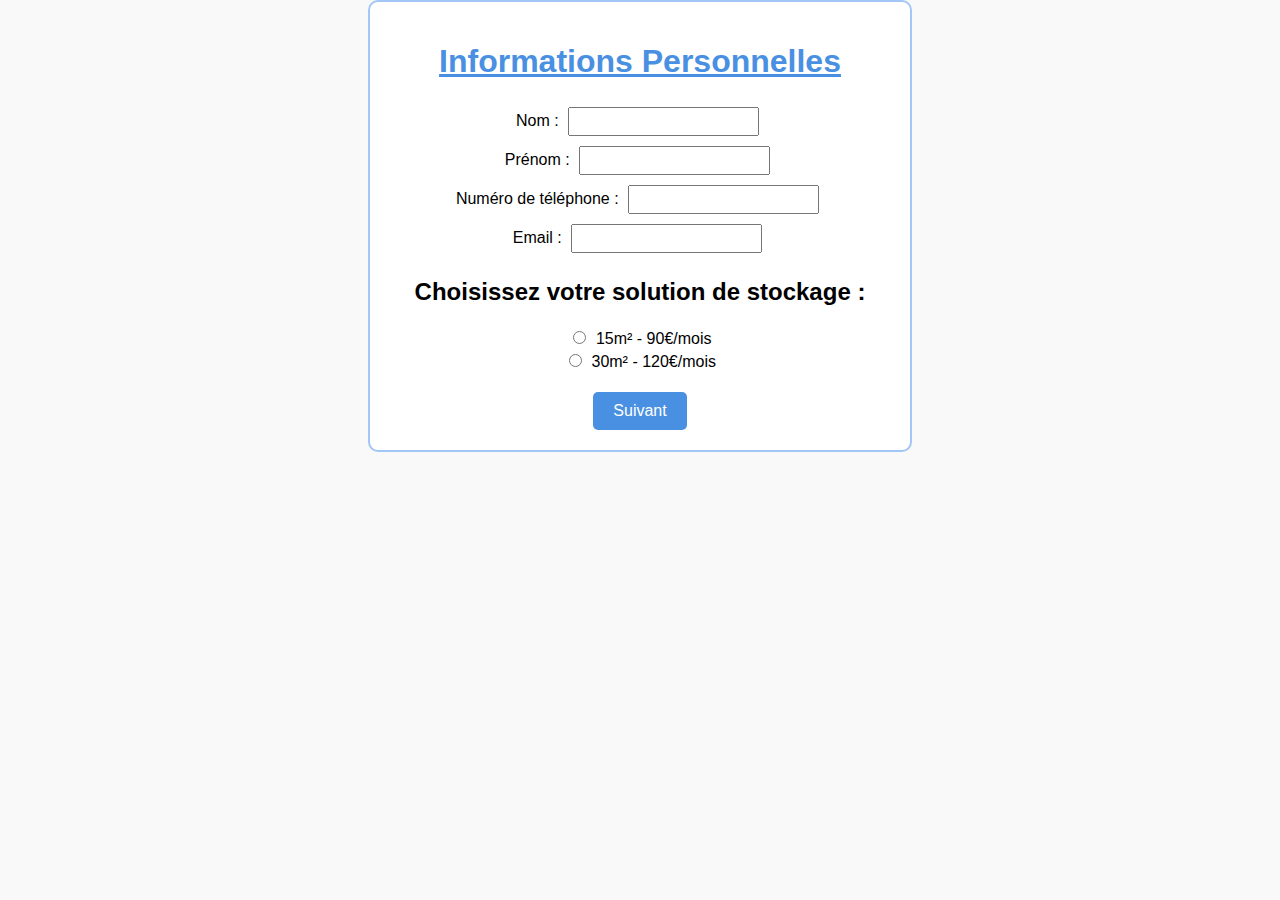
==== index.html @ 0b097788 "Add files via upload" ====
<!DOCTYPE html>
<html lang="fr">
<head>
    <meta charset="UTF-8">
    <meta name="viewport" content="width=device-width, initial-scale=1.0">
    <title>Location de Box - Index</title>
    <link rel="stylesheet" href="style.css">
</head>
<body>
    <div class="container">
        <h1>Informations Personnelles</h1>

        <!-- Formulaire de saisie des informations personnelles -->
        <form id="personalForm">
            <label for="nom">Nom :</label>
            <input type="text" id="nom" name="nom" required><br>

            <label for="prenom">Prénom :</label>
            <input type="text" id="prenom" name="prenom" required><br>

            <label for="telephone">Numéro de téléphone :</label>
            <input type="tel" id="telephone" name="telephone" required><br>

            <label for="email">Email :</label>
            <input type="email" id="email" name="email" required><br>

            <h2>Choisissez votre solution de stockage :</h2>
            <label for="15m2">
                <input type="radio" id="15m2" name="storageChoice" value="15m² à 90€" required>
                15m² - 90€/mois
            </label><br>
            <label for="30m2">
                <input type="radio" id="30m2" name="storageChoice" value="30m² à 120€" required>
                30m² - 120€/mois
            </label><br>

            <button type="submit">Suivant</button>
        </form>
    </div>

    <script src="index.js"></script>
</body>
</html>
---- style.css ----
body {
    font-family: Arial, sans-serif;
    background-color: #f9f9f9;
    margin: 0;
    padding: 0;
    text-align: center;
}

.container {
    max-width: 500px;
    margin: 0 auto;
    padding: 20px;
    border: 2px solid #a2c7f7;
    border-radius: 10px;
    background-color: #fff;
}

h1 {
    color: #4A90E2;
    text-decoration: underline;
}

button {
    background-color: #4A90E2;
    color: white;
    border: none;
    padding: 10px 20px;
    border-radius: 5px;
    cursor: pointer;
    font-size: 16px;
    margin-top: 20px;
}

button:disabled {
    background-color: #ccc;
    cursor: not-allowed;
}

input {
    margin: 5px;
    padding: 5px;
}
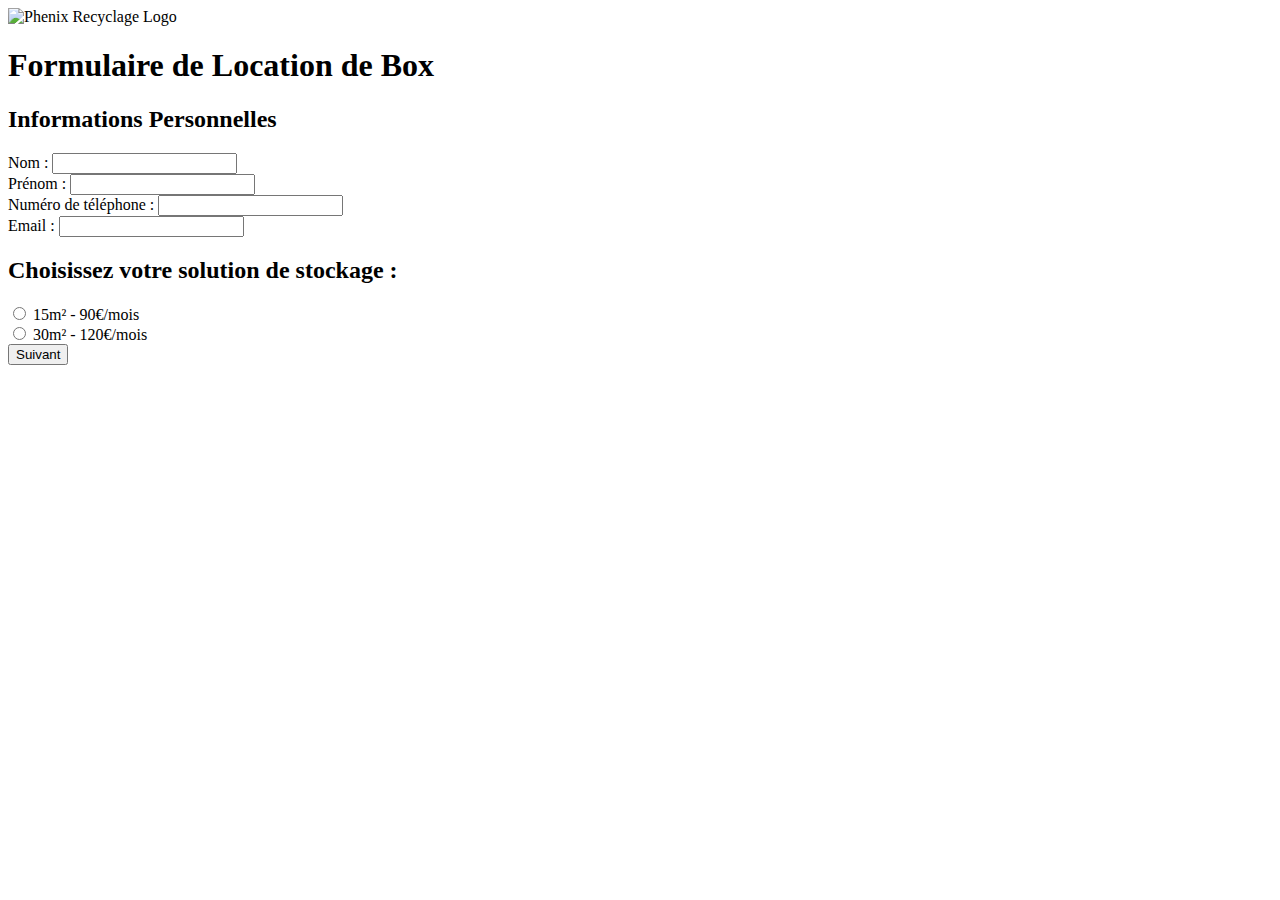
==== commit 423b6af0: "Update index.html" ====
--- a/index.html
+++ b/index.html
@@ -3,15 +3,25 @@
 <head>
     <meta charset="UTF-8">
     <meta name="viewport" content="width=device-width, initial-scale=1.0">
-    <title>Location de Box - Index</title>
-    <link rel="stylesheet" href="style.css">
+    <title>Formulaire de Location de Box</title>
+    <link rel="stylesheet" href="css/style.css">
 </head>
 <body>
+
+    <!-- Bande en haut avec logo -->
+    <header>
+        <img src="https://www.phenix-recyclage.com/img/global/phenix-recyclage.png" alt="Phenix Recyclage Logo" class="logo">
+        <h1>Formulaire de Location de Box</h1>
+    </header>
+
+    <!-- Bannière jaune sur les côtés -->
+    <div class="side-banner"></div>
+    <div class="side-banner right"></div>
+
+    <!-- Formulaire -->
     <div class="container">
-        <h1>Informations Personnelles</h1>
-
-        <!-- Formulaire de saisie des informations personnelles -->
-        <form id="personalForm">
+        <h2>Informations Personnelles</h2>
+        <form id="personalForm" action="page2.html" method="POST">
             <label for="nom">Nom :</label>
             <input type="text" id="nom" name="nom" required><br>
 
@@ -38,6 +48,6 @@
         </form>
     </div>
 
-    <script src="index.js"></script>
+    <script src="js/page1.js"></script>
 </body>
 </html>
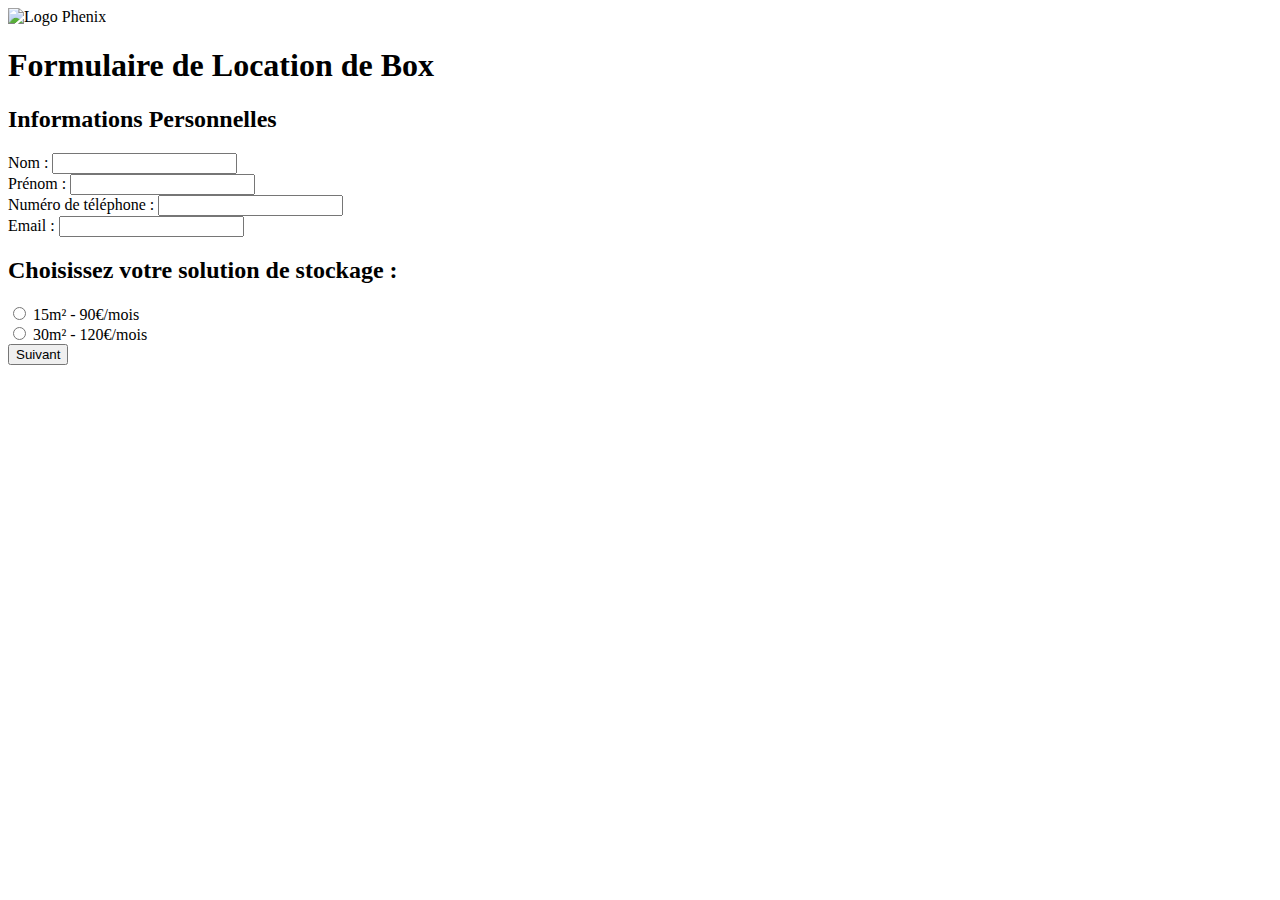
==== commit 55c490f4: "Update index.html" ====
--- a/index.html
+++ b/index.html
@@ -10,7 +10,7 @@
 
     <!-- Bande en haut avec logo -->
     <header>
-        <img src="https://www.phenix-recyclage.com/img/global/phenix-recyclage.png" alt="Phenix Recyclage Logo" class="logo">
+        <img src="https://www.phenix-recyclage.com/img/global/phenix-recyclage.png" alt="Logo Phenix" class="logo">
         <h1>Formulaire de Location de Box</h1>
     </header>
 
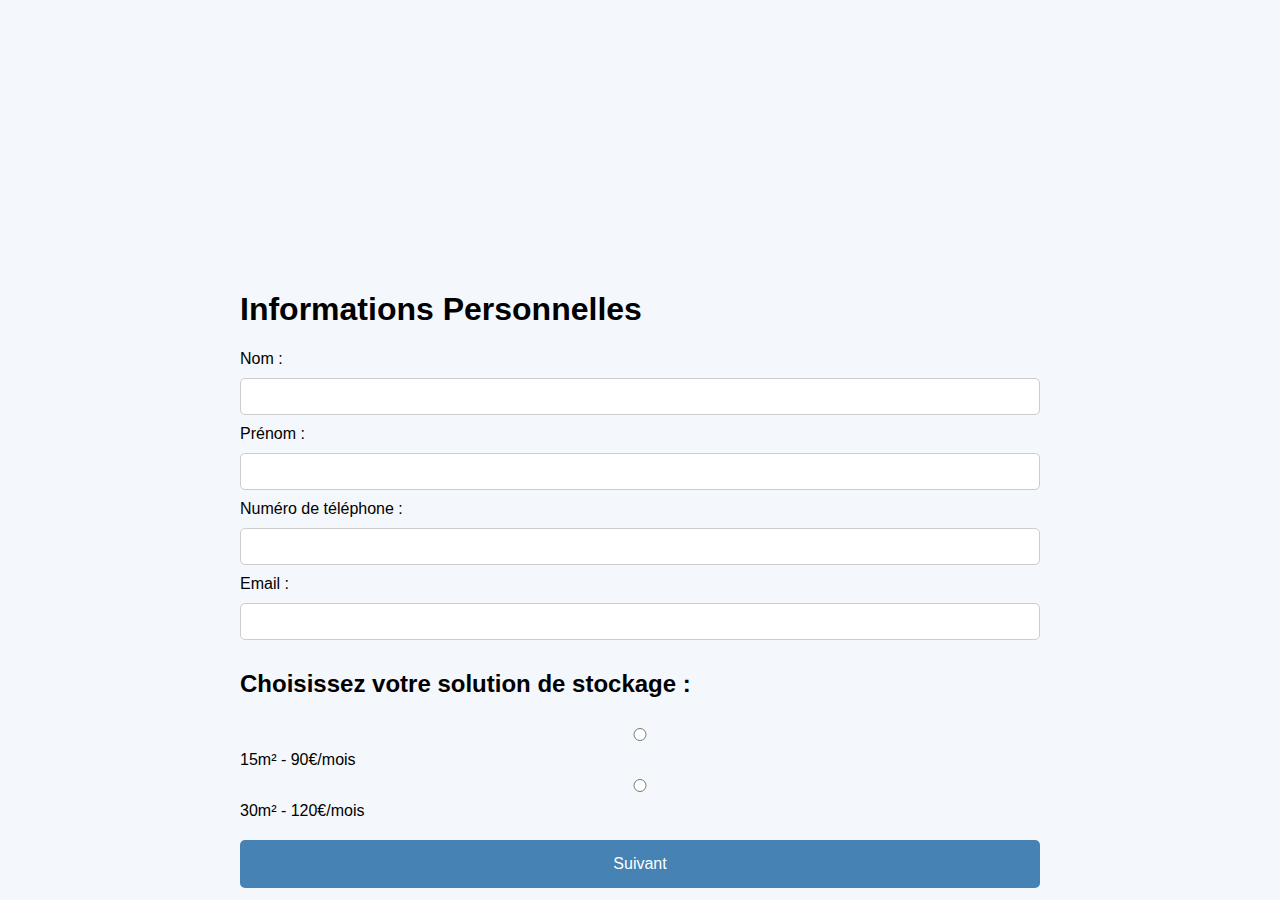
==== commit 0ccfee34: "Update index.html" ====
--- a/index.html
+++ b/index.html
@@ -3,25 +3,15 @@
 <head>
     <meta charset="UTF-8">
     <meta name="viewport" content="width=device-width, initial-scale=1.0">
-    <title>Formulaire de Location de Box</title>
-    <link rel="stylesheet" href="css/style.css">
+    <title>Location de Box - Index</title>
+    <link rel="stylesheet" href="style.css">
 </head>
 <body>
+    <div class="container">
+        <h1>Informations Personnelles</h1>
 
-    <!-- Bande en haut avec logo -->
-    <header>
-        <img src="https://www.phenix-recyclage.com/img/global/phenix-recyclage.png" alt="Logo Phenix" class="logo">
-        <h1>Formulaire de Location de Box</h1>
-    </header>
-
-    <!-- Bannière jaune sur les côtés -->
-    <div class="side-banner"></div>
-    <div class="side-banner right"></div>
-
-    <!-- Formulaire -->
-    <div class="container">
-        <h2>Informations Personnelles</h2>
-        <form id="personalForm" action="page2.html" method="POST">
+        <!-- Formulaire de saisie des informations personnelles -->
+        <form id="personalForm">
             <label for="nom">Nom :</label>
             <input type="text" id="nom" name="nom" required><br>
 
@@ -48,6 +38,6 @@
         </form>
     </div>
 
-    <script src="js/page1.js"></script>
+    <script src="index.js"></script>
 </body>
 </html>
--- a/style.css
+++ b/style.css
@@ -0,0 +1,86 @@
+/* Style global du corps de la page */
+body {
+    font-family: Arial, sans-serif;
+    margin: 0;
+    padding: 0;
+    box-sizing: border-box;
+    background-color: #f4f7fb;
+}
+
+/* Bande en haut de l'écran */
+header {
+    display: flex;
+    align-items: center; /* Centre les éléments verticalement */
+    justify-content: center;
+    background-color: #87CEEB; 
+    color: white;
+    padding: 20px 0;
+    box-shadow: 0px 4px 6px rgba(0, 0, 0, 0.1);
+    border-bottom: 3px solid #4682B4;
+}
+
+/* Logo dans la bande */
+header .logo {
+    max-height: 50px; /* Ajuste la taille du logo */
+    margin-right: 20px; /* Espacement entre le logo et le titre */
+}
+
+/* Titre */
+header h1 {
+    text-align: center;
+    text-decoration: underline;
+    color: #4682B4;
+}
+
+/* Conteneur central */
+.container {
+    width: 90%;
+    max-width: 800px;
+    margin: 0 auto;
+    padding-top: 30vh;
+}
+
+/* Champs de saisie */
+input[type="text"], input[type="tel"], input[type="email"], input[type="radio"] {
+    width: 100%;
+    padding: 10px;
+    margin: 10px 0;
+    border: 1px solid #ccc;
+    border-radius: 5px;
+    box-sizing: border-box;
+}
+
+/* Bouton */
+button {
+    background-color: #4682B4;
+    color: white;
+    padding: 15px;
+    border: none;
+    border-radius: 5px;
+    width: 100%;
+    cursor: pointer;
+    font-size: 16px;
+    margin-top: 20px;
+}
+
+/* Bouton désactivé */
+button:disabled {
+    background-color: #ddd;
+    cursor: not-allowed;
+}
+
+/* Bannière jaune sur les côtés */
+.side-banner {
+    position: fixed;
+    top: 0;
+    left: 0;
+    width: 10px;
+    height: 100%;
+    background-color: yellow;
+    z-index: 10;
+}
+
+.side-banner.right {
+    left: unset;
+    right: 0;
+}
